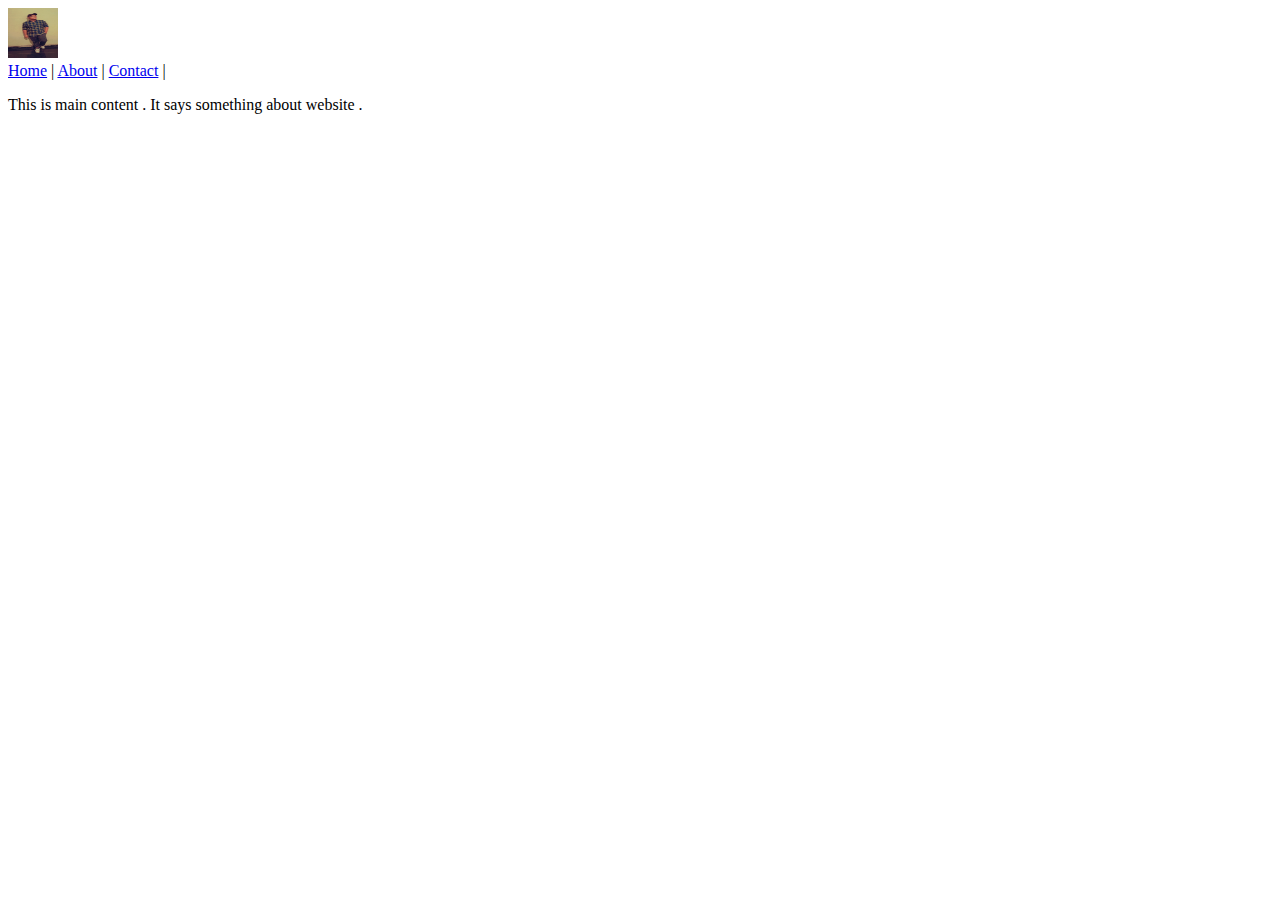
==== index.html @ 174aef5d "Add files via upload" ====
<!DOCTYPE html>
<html>
<head>
	<title> Sai Pranav </title>
	</head>
	<body>
		<div class=""header" id=""header">
			<img src="logo.jpg"height="50px"width="50px">
			
			<div class="menu">
				<a href="index.html"> Home</a> |
				<a href="about.html"> About</a> |
				<a href="contact.html"> Contact</a> |
				</div>
				</div>
				<div class="main-content">
					<p> This is main content . It says something about website . </p>
				</div>
<div class="footer">

</div>
</body>
</html>
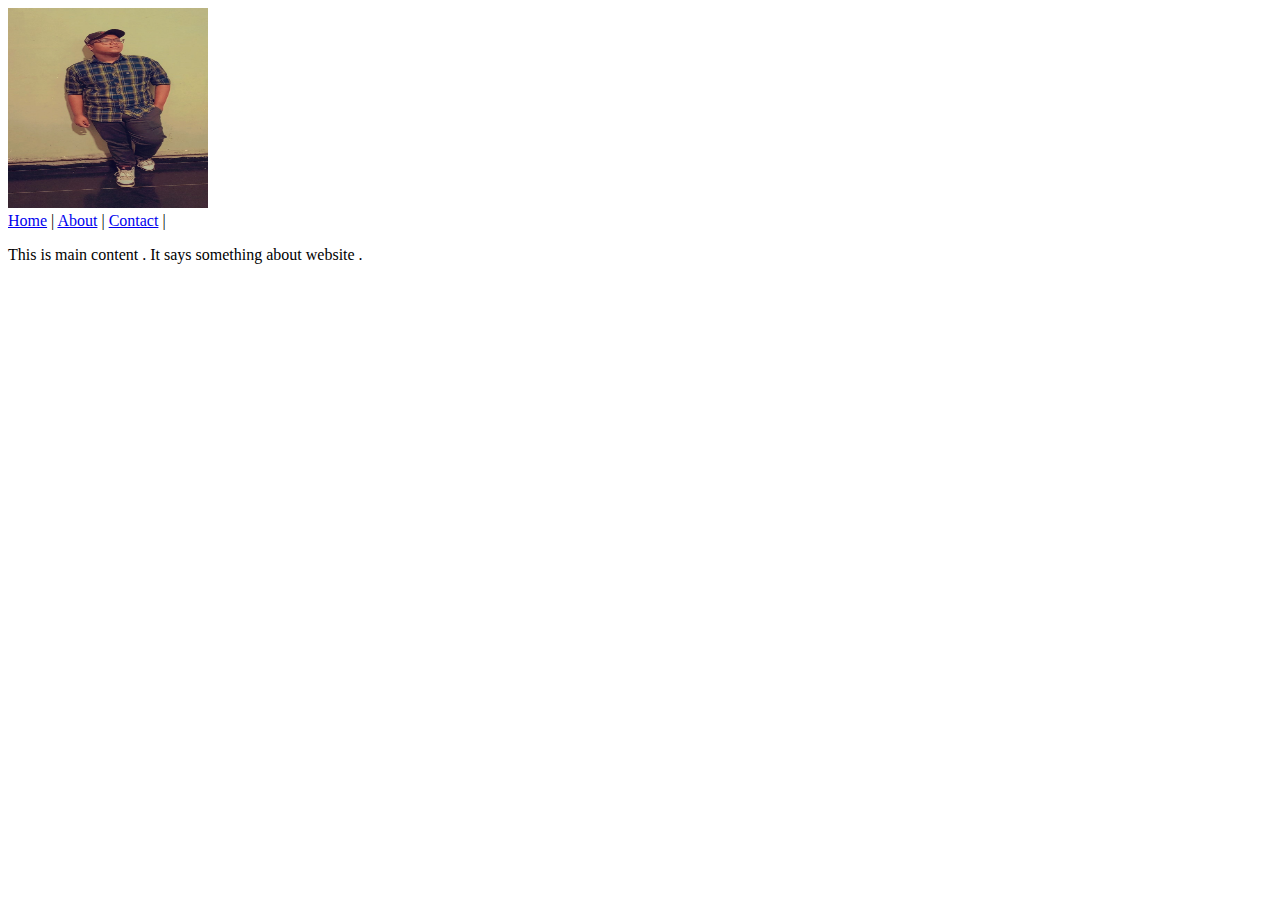
==== commit f8ef30a6: "Update index.html" ====
--- a/index.html
+++ b/index.html
@@ -5,7 +5,7 @@
 	</head>
 	<body>
 		<div class=""header" id=""header">
-			<img src="logo.jpg"height="50px"width="50px">
+			<img src="logo.jpg"height="200px"width="200px">
 			
 			<div class="menu">
 				<a href="index.html"> Home</a> |
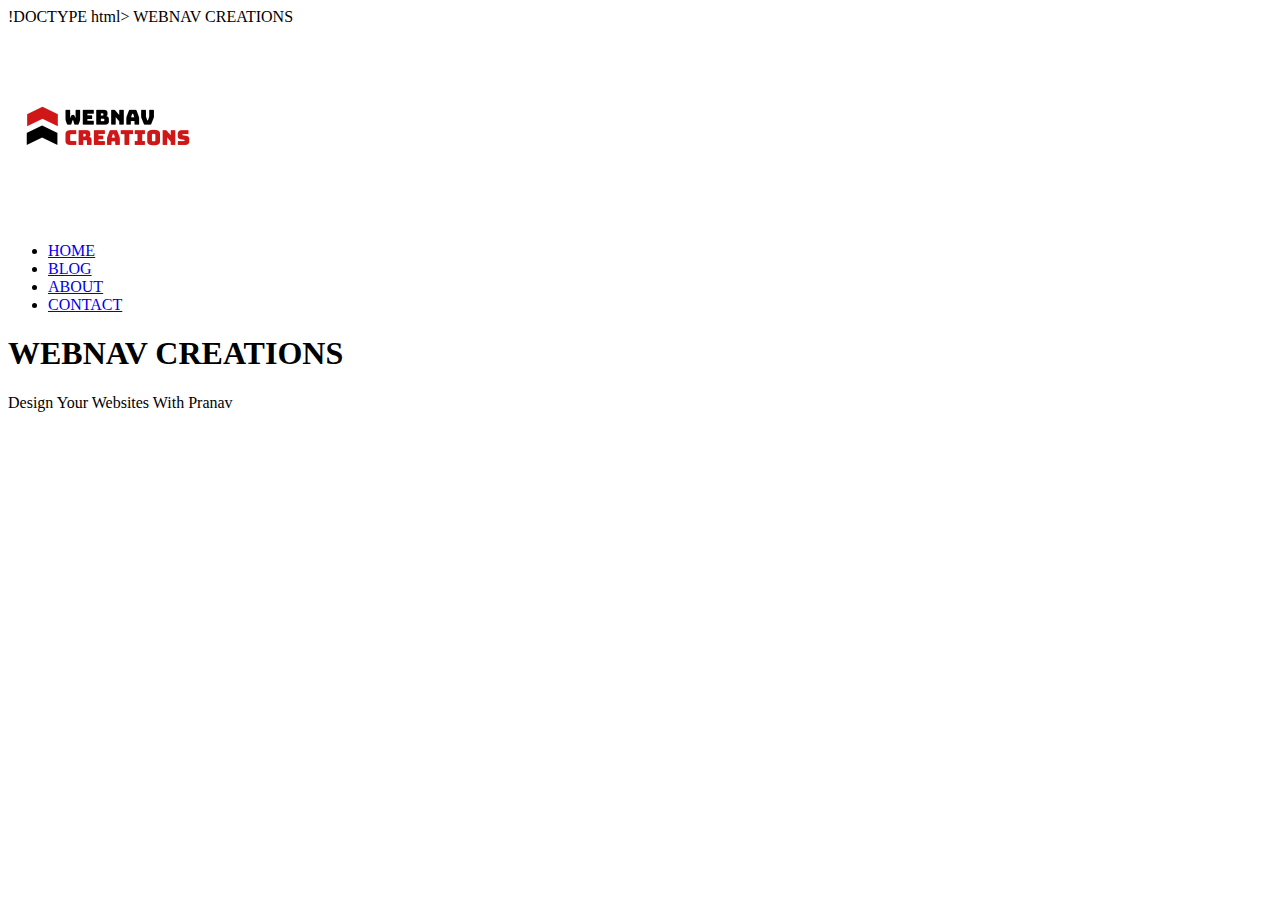
==== commit b0318df0: "Update index.html" ====
--- a/index.html
+++ b/index.html
@@ -1,23 +1,26 @@
-<!DOCTYPE html>
-<html>
-<head>
-	<title> Sai Pranav </title>
-	</head>
-	<body>
-		<div class=""header" id=""header">
-			<img src="logo.jpg"height="200px"width="200px">
-			
-			<div class="menu">
-				<a href="index.html"> Home</a> |
-				<a href="about.html"> About</a> |
-				<a href="contact.html"> Contact</a> |
-				</div>
-				</div>
-				<div class="main-content">
-					<p> This is main content . It says something about website . </p>
-				</div>
-<div class="footer">
-
-</div>
-</body>
+!DOCTYPE html>
+<htm<l>
+    <head>
+        <tittle>WEBNAV CREATIONS</tittle>
+        <link rel="stylesheet" type="text/css" href="css/style.css">
+    </head>
+    <body>
+        <header>
+            <div class="main">
+                <div class="logo">
+                    <img src="logo.png">
+                </div>
+                <ul>
+                    <li class="active"><a href="#">HOME</a></li>
+					<li><a href="blog .html">BLOG</a></li>
+                    <li><a href="about.html">ABOUT</a></li>
+                    <li><a href="contact.html">CONTACT</a></li>
+                </ul>
+            </div>
+            <div class="tittle">
+                <h1>WEBNAV CREATIONS</h1>
+				<p>Design Your Websites With Pranav</p>
+            </div>
+        </header>
+    </body>
 </html>
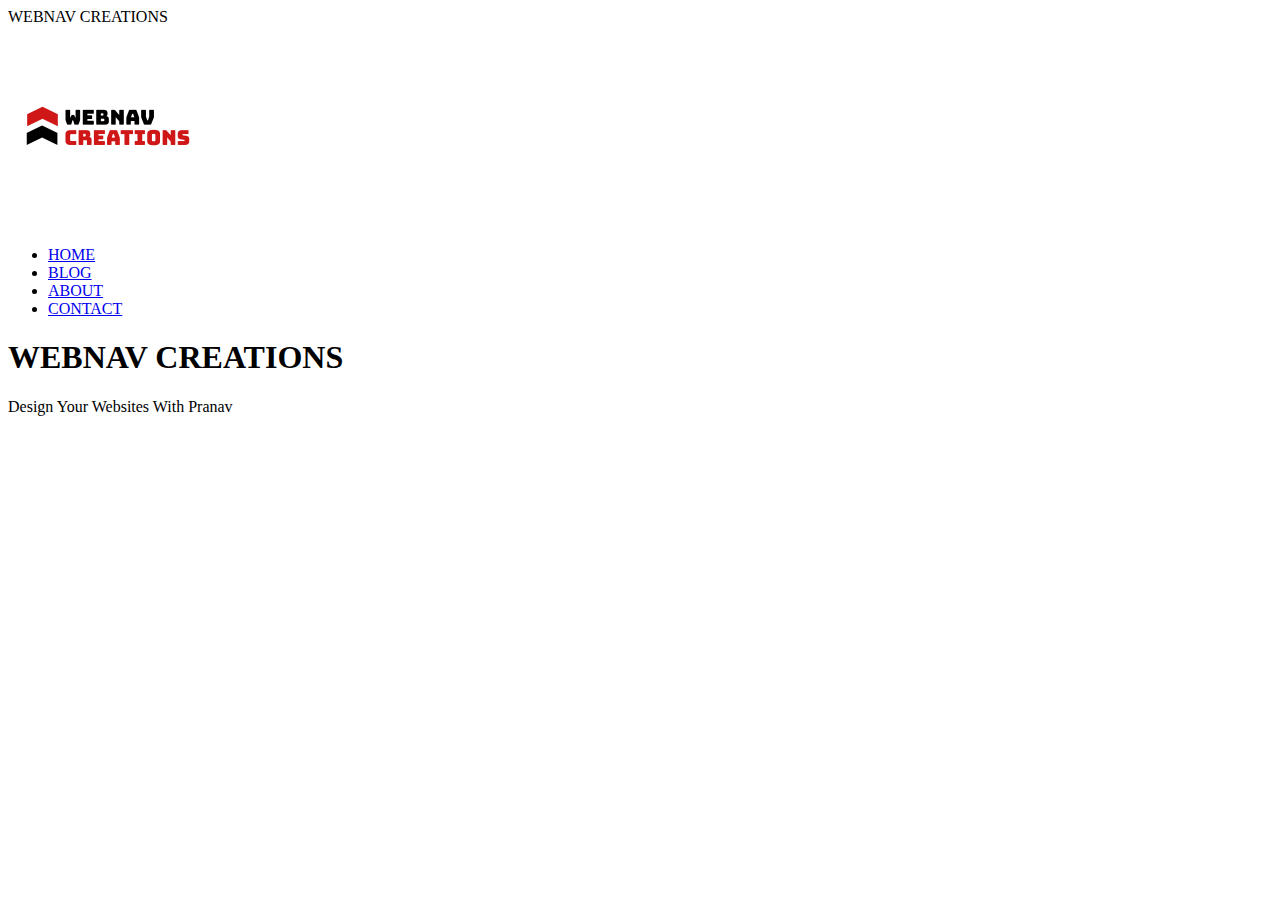
==== commit 6f999e73: "Update index.html" ====
--- a/index.html
+++ b/index.html
@@ -1,4 +1,4 @@
-!DOCTYPE html>
+<!DOCTYPE html>
 <htm<l>
     <head>
         <tittle>WEBNAV CREATIONS</tittle>
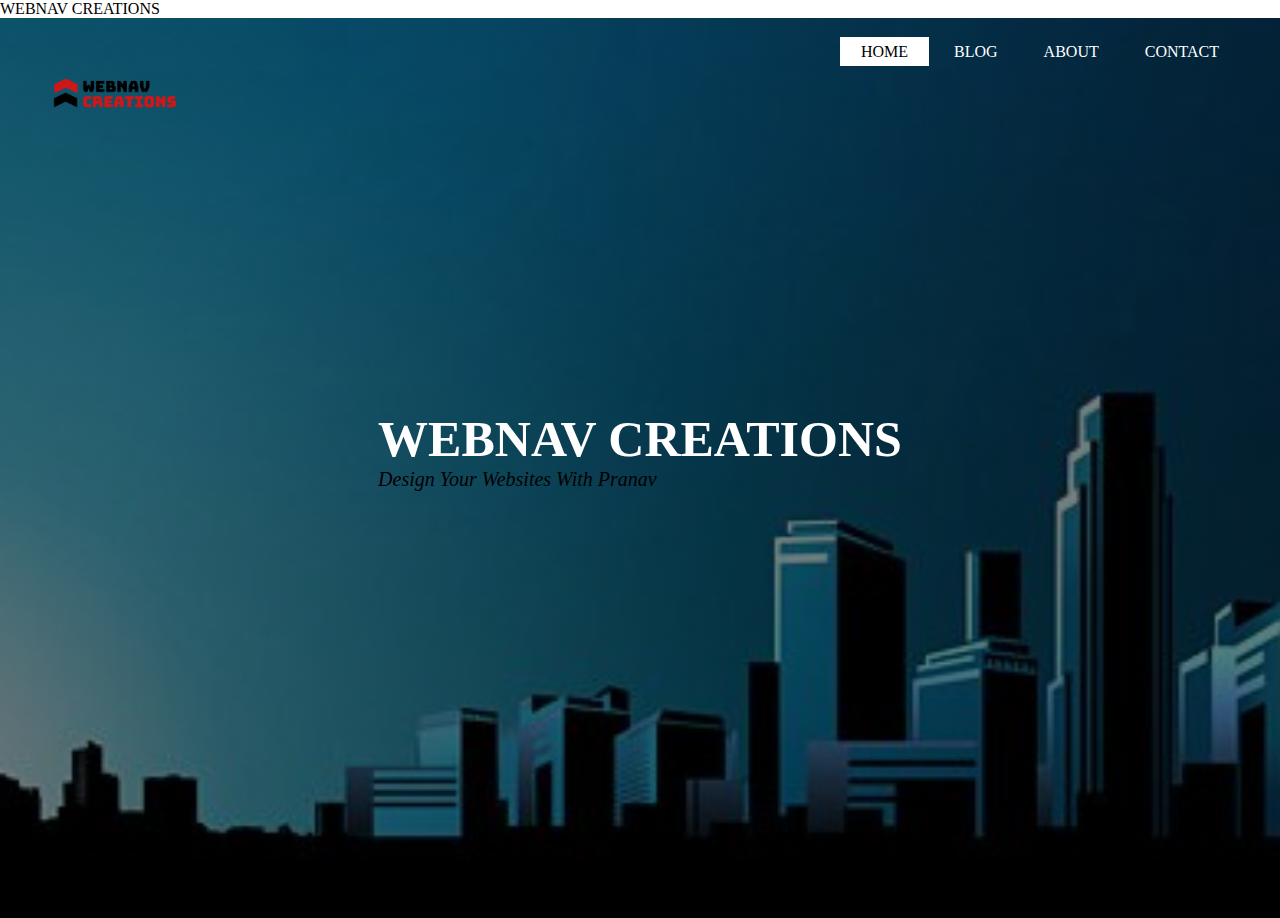
==== commit a2686be8: "Update index.html" ====
--- a/index.html
+++ b/index.html
@@ -1,8 +1,8 @@
 <!DOCTYPE html>
-<htm<l>
+<html>
     <head>
         <tittle>WEBNAV CREATIONS</tittle>
-        <link rel="stylesheet" type="text/css" href="css/style.css">
+        <link rel="stylesheet" type="text/css" href="style.css">
     </head>
     <body>
         <header>
--- a/style.css
+++ b/style.css
@@ -0,0 +1,76 @@
+*{
+    margin: 0;
+    padding: 0;
+    font-family: century Gothic;
+}
+
+header{
+    background-image:linear-gradient(rgba(0,0,0,0.5),rgba(0,0,0,0.5)), url(../background.png);
+    height: 100vh;
+    background-size: cover;
+    background-position: center;
+}
+
+ul{
+    float: right;
+    list-style-type: none;
+margin-top: 25px;
+}
+
+ul li{
+    display: inline-block;
+}
+
+ul li a{
+    text-decoration: none;
+    color: #fff;
+    padding: 5px 20px;
+    border: 1px solid transparent;
+    transition: 0.6s ease;
+}
+
+ul li a:hover{
+    background-color: #fff;
+    color: #000;
+}
+
+ul li.active a{
+    background-color: #fff;
+    color: #000;
+}
+.logo img{
+    float: left;
+    width: 150px;
+    height: auto;
+}
+
+.main{
+    max-width: 1200px;
+    margin: auto;
+}
+
+.tittle{
+    position: absolute;
+    top: 50%;
+    left: 50%;
+    transform: translate(-50%,-50%);
+}
+
+.tittle h1{
+    color: #fff;
+    font-size: 50px;
+
+}
+
+.button{
+    position: absolute;
+    top: 60%;
+    left: 50%;
+    transform: translate(-50%,-50%);
+}
+
+.tittle p{
+    font-style: italic;
+    font-size: 20px
+}
+
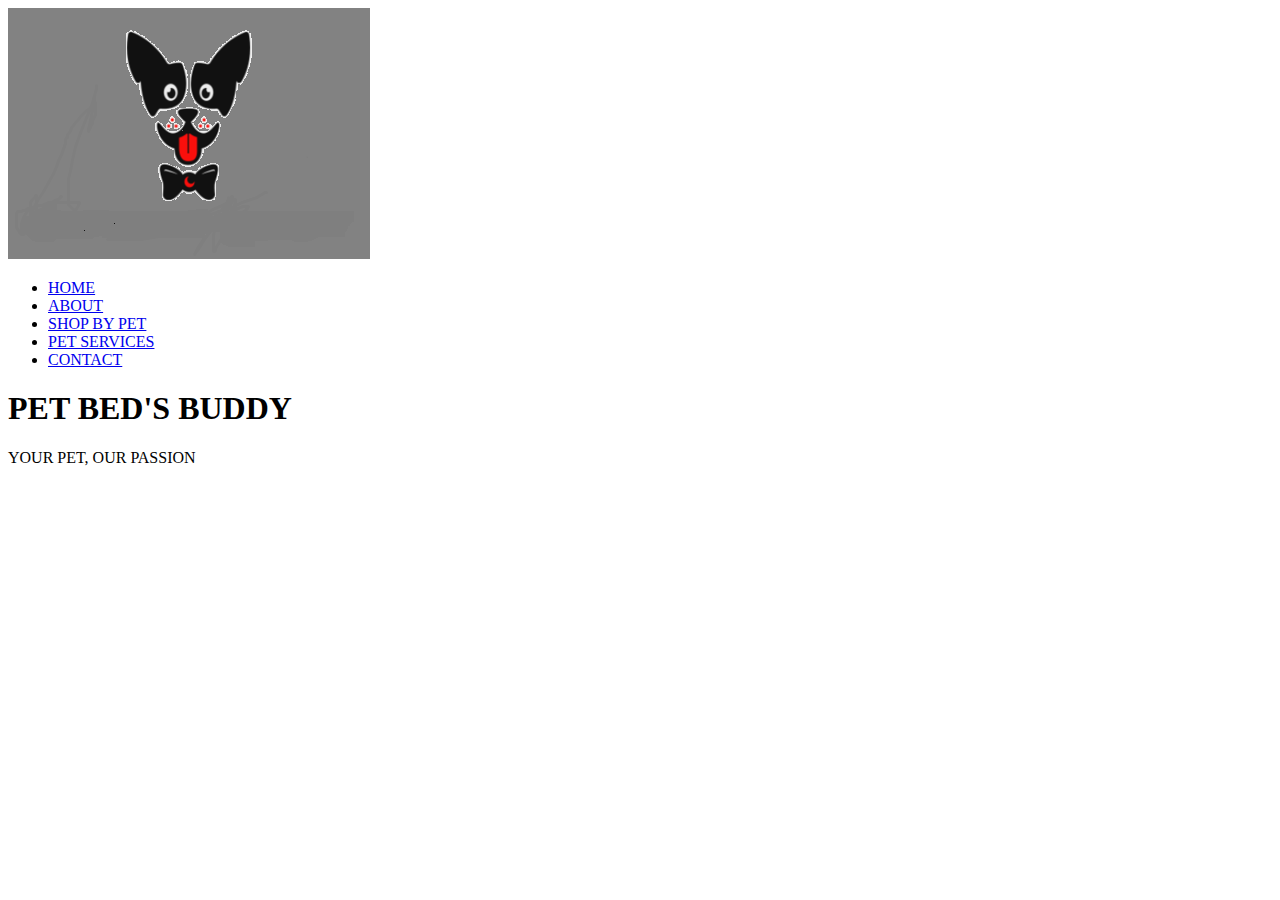
==== commit da0129fe: "Add files via upload" ====
--- a/index.html
+++ b/index.html
@@ -1,8 +1,8 @@
 <!DOCTYPE html>
 <html>
     <head>
-        <tittle>WEBNAV CREATIONS</tittle>
-        <link rel="stylesheet" type="text/css" href="style.css">
+        <tittle></tittle>
+        <link rel="stylesheet" type="text/css" href="css/style.css">
     </head>
     <body>
         <header>
@@ -12,15 +12,16 @@
                 </div>
                 <ul>
                     <li class="active"><a href="#">HOME</a></li>
-					<li><a href="blog .html">BLOG</a></li>
                     <li><a href="about.html">ABOUT</a></li>
+                    <li><a href="shop by pet.html">SHOP BY PET</a></li>
+                    <li><a href="pet services.html">PET SERVICES</a></li>
                     <li><a href="contact.html">CONTACT</a></li>
                 </ul>
             </div>
             <div class="tittle">
-                <h1>WEBNAV CREATIONS</h1>
-				<p>Design Your Websites With Pranav</p>
+                <h1>PET BED'S BUDDY</h1>
+				<p>YOUR PET, OUR PASSION</p>
             </div>
         </header>
     </body>
-</html>
+</html>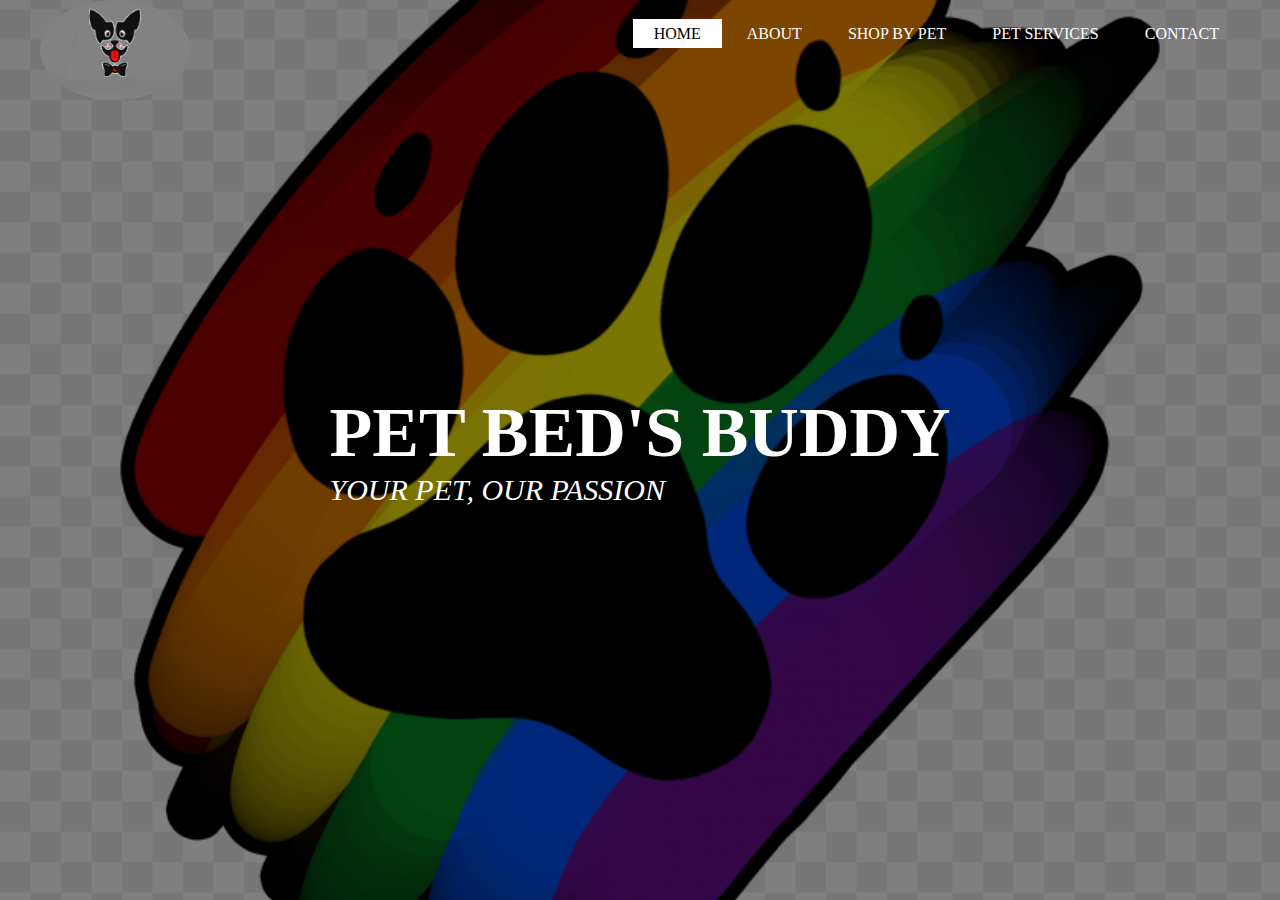
==== commit a44f37bd: "Update index.html" ====
--- a/index.html
+++ b/index.html
@@ -2,7 +2,7 @@
 <html>
     <head>
         <tittle></tittle>
-        <link rel="stylesheet" type="text/css" href="css/style.css">
+        <link rel="stylesheet" type="text/css" href="style.css">
     </head>
     <body>
         <header>
@@ -24,4 +24,4 @@
             </div>
         </header>
     </body>
-</html>+</html>
--- a/style.css
+++ b/style.css
@@ -0,0 +1,77 @@
+*{
+    margin: 0;
+    padding: 0;
+    font-family: century Gothic;
+}
+
+header{
+    background-image:linear-gradient(rgba(0,0,0,0.5),rgba(0,0,0,0.5)), url(../background.png.png);
+    height: 100vh;
+    background-size: cover;
+    background-position: center;
+}
+
+ul{
+    float: right;
+    list-style-type: none;
+margin-top: 25px;
+}
+
+ul li{
+    display: inline-block;
+}
+
+ul li a{
+    text-decoration: none;
+    color: #fff;
+    padding: 5px 20px;
+    border: 1px solid transparent;
+    transition: 0.6s ease;
+}
+
+ul li a:hover{
+    background-color: #fff;
+    color: #000;
+}
+
+ul li.active a{
+    background-color: #fff;
+    color: #000;
+}
+.logo img{
+    float: left;
+    width: 150px;
+    border-radius: 50%;
+    height: 100px;
+}
+
+.main{
+    max-width: 1200px;
+    margin: auto;
+}
+
+.tittle{
+    position: absolute;
+    top: 50%;
+    left: 50%;
+    transform: translate(-50%,-50%);
+}
+
+.tittle h1{
+    color: #fff;
+    font-size: 70px;
+
+}
+
+.button{
+    position: absolute;
+    top: 60%;
+    left: 50%;
+    transform: translate(-50%,-50%);
+}
+
+.tittle p{
+    font-style: italic;
+    font-size: 30px;
+    color: #fff;
+}